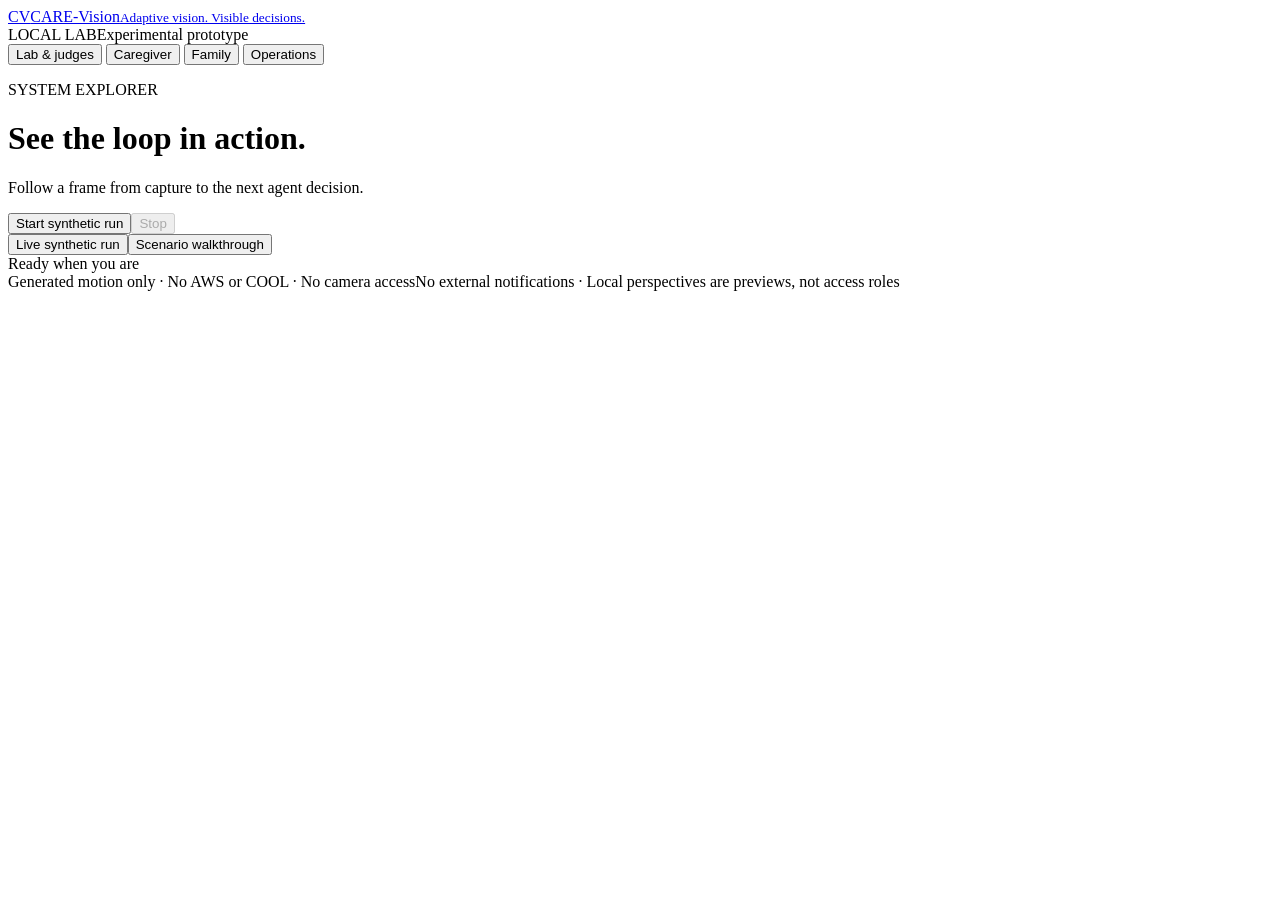
==== src/care_vision/lab/index.html @ 3ff54dce "Add English local observability lab and role walkthroughs" ====
<!doctype html>
<html lang="en">
<head>
<meta charset="utf-8">
<meta name="viewport" content="width=device-width, initial-scale=1">
<title>CARE-Vision · Local Lab</title>
<link rel="stylesheet" href="/style.css">
<script src="/app.js" defer></script>
</head>
<body>
<div id="care-app">
<header class="app-header">
  <a class="brand" href="/" aria-label="CARE-Vision home"><span class="brand-mark" aria-hidden="true">CV</span><span>CARE-Vision<small>Adaptive vision. Visible decisions.</small></span></a>
  <div class="header-context"><span class="badge neutral">LOCAL LAB</span><span class="header-note">Experimental prototype</span></div>
</header>
<nav class="role-nav" aria-label="Workspace">
  <button type="button" data-role="lab" aria-pressed="true">Lab &amp; judges</button>
  <button type="button" data-role="caregiver" aria-pressed="false">Caregiver</button>
  <button type="button" data-role="family" aria-pressed="false">Family</button>
  <button type="button" data-role="operations" aria-pressed="false">Operations</button>
</nav>
<main>
  <div class="page-heading"><div><p class="eyebrow" id="workspace-label">SYSTEM EXPLORER</p><h1 id="page-title">See the loop in action.</h1><p class="page-description" id="page-description">Follow a frame from capture to the next agent decision.</p></div><div class="run-actions"><button type="button" id="start-run" class="button primary">Start synthetic run</button><button type="button" id="stop-run" class="button" disabled>Stop</button></div></div>
  <section class="source-toolbar" aria-label="Data source">
    <div class="segmented" aria-label="Data source"><button type="button" id="live-mode" aria-pressed="true">Live synthetic run</button><button type="button" id="walkthrough-mode" aria-pressed="false">Scenario walkthrough</button></div>
    <span id="source-status" class="source-status">Ready when you are</span>
  </section>
  <div id="walkthrough-controls" class="walkthrough-controls" hidden>
    <label for="scenario">Scenario <select id="scenario"><option value="recovery">Verification &amp; recovery</option><option value="review">Human review needed</option><option value="offline">Connection interrupted</option></select></label>
    <div class="step-controls"><button type="button" id="previous-step" class="button compact">Previous</button><span id="step-label"></span><button type="button" id="next-step" class="button compact">Next event</button></div>
  </div>
  <div id="error" class="error-message" role="alert" hidden></div>
  <div id="announcement" class="sr-only" aria-live="polite"></div>
  <section id="workspace" aria-label="Current workspace"></section>
</main>
<footer class="app-footer"><span id="scope-label">Generated motion only · No AWS or COOL · No camera access</span><span>No external notifications · Local perspectives are previews, not access roles</span></footer>
</div>
</body>
</html>
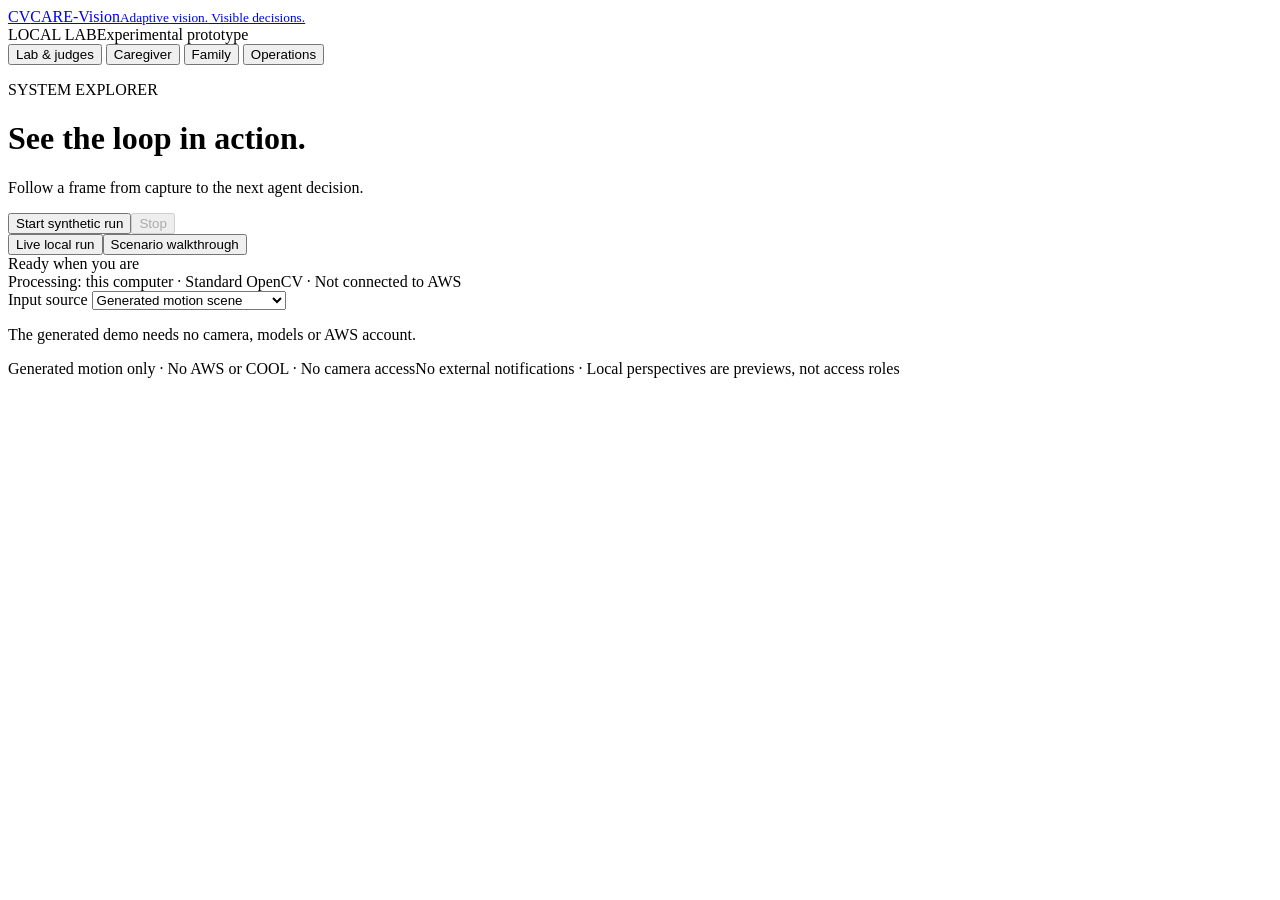
==== commit ca1a8484: "Add explicit local webcam diagnostics without automatic AWS connection" ====
--- a/src/care_vision/lab/index.html
+++ b/src/care_vision/lab/index.html
@@ -22,8 +22,18 @@
 <main>
   <div class="page-heading"><div><p class="eyebrow" id="workspace-label">SYSTEM EXPLORER</p><h1 id="page-title">See the loop in action.</h1><p class="page-description" id="page-description">Follow a frame from capture to the next agent decision.</p></div><div class="run-actions"><button type="button" id="start-run" class="button primary">Start synthetic run</button><button type="button" id="stop-run" class="button" disabled>Stop</button></div></div>
   <section class="source-toolbar" aria-label="Data source">
-    <div class="segmented" aria-label="Data source"><button type="button" id="live-mode" aria-pressed="true">Live synthetic run</button><button type="button" id="walkthrough-mode" aria-pressed="false">Scenario walkthrough</button></div>
+    <div class="segmented" aria-label="Data source"><button type="button" id="live-mode" aria-pressed="true">Live local run</button><button type="button" id="walkthrough-mode" aria-pressed="false">Scenario walkthrough</button></div>
     <span id="source-status" class="source-status">Ready when you are</span>
+  </section>
+  <div class="processing-notice" id="processing-notice">Processing: this computer · Standard OpenCV · Not connected to AWS</div>
+  <section id="capture-controls" class="capture-controls" aria-label="Local source settings">
+    <label for="capture-source">Input source <select id="capture-source"><option value="synthetic">Generated motion scene</option><option value="camera">Local webcam / USB camera</option></select></label>
+    <div id="camera-settings" class="camera-settings" hidden>
+      <label for="camera-index">Device index <input id="camera-index" type="number" min="0" max="16" step="1" value="0"></label>
+      <label for="camera-seconds">Duration <select id="camera-seconds"><option value="30">30 seconds</option><option value="45" selected>45 seconds</option><option value="60">60 seconds</option><option value="120">120 seconds</option></select></label>
+      <label class="preview-option"><input id="camera-preview" type="checkbox">Enable local preview · memory only</label>
+    </div>
+    <p id="capture-help" class="caption">The generated demo needs no camera, models or AWS account.</p>
   </section>
   <div id="walkthrough-controls" class="walkthrough-controls" hidden>
     <label for="scenario">Scenario <select id="scenario"><option value="recovery">Verification &amp; recovery</option><option value="review">Human review needed</option><option value="offline">Connection interrupted</option></select></label>
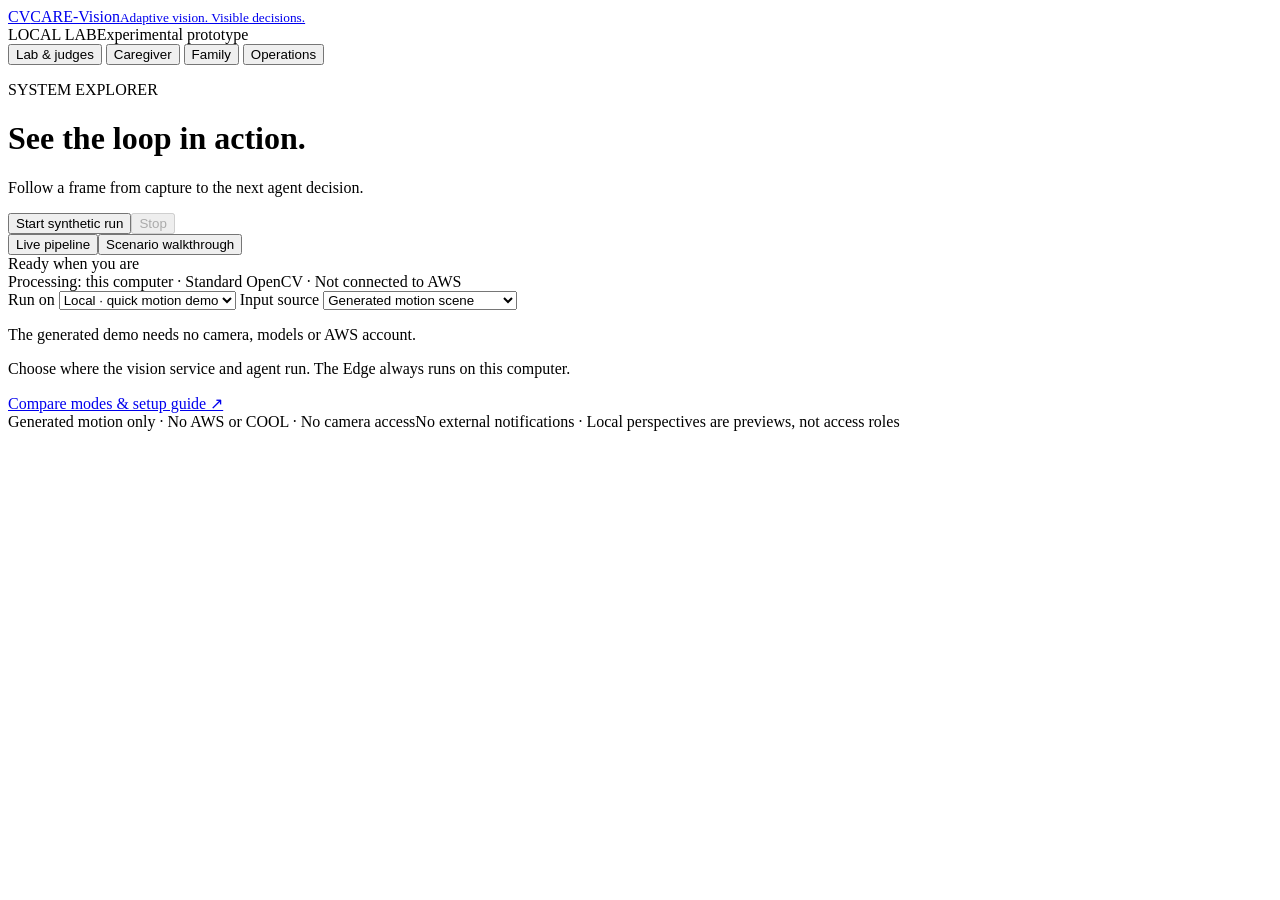
==== commit 1560e635: "Let evaluators choose full local vision or their own Graviton runtime" ====
--- a/src/care_vision/lab/index.html
+++ b/src/care_vision/lab/index.html
@@ -22,18 +22,21 @@
 <main>
   <div class="page-heading"><div><p class="eyebrow" id="workspace-label">SYSTEM EXPLORER</p><h1 id="page-title">See the loop in action.</h1><p class="page-description" id="page-description">Follow a frame from capture to the next agent decision.</p></div><div class="run-actions"><button type="button" id="start-run" class="button primary">Start synthetic run</button><button type="button" id="stop-run" class="button" disabled>Stop</button></div></div>
   <section class="source-toolbar" aria-label="Data source">
-    <div class="segmented" aria-label="Data source"><button type="button" id="live-mode" aria-pressed="true">Live local run</button><button type="button" id="walkthrough-mode" aria-pressed="false">Scenario walkthrough</button></div>
+    <div class="segmented" aria-label="Data source"><button type="button" id="live-mode" aria-pressed="true">Live pipeline</button><button type="button" id="walkthrough-mode" aria-pressed="false">Scenario walkthrough</button></div>
     <span id="source-status" class="source-status">Ready when you are</span>
   </section>
   <div class="processing-notice" id="processing-notice">Processing: this computer · Standard OpenCV · Not connected to AWS</div>
   <section id="capture-controls" class="capture-controls" aria-label="Local source settings">
-    <label for="capture-source">Input source <select id="capture-source"><option value="synthetic">Generated motion scene</option><option value="camera">Local webcam / USB camera</option></select></label>
+    <label for="execution-mode">Run on <select id="execution-mode"><option value="motion">Local · quick motion demo</option><option value="full">Local · full pipeline</option><option value="graviton">My AWS Graviton · COOL</option></select></label>
+    <label for="capture-source">Input source <select id="capture-source"><option value="synthetic">Generated motion scene</option><option value="camera">Local webcam / USB camera</option><option value="video" id="video-option" hidden>Configured local video</option></select></label>
     <div id="camera-settings" class="camera-settings" hidden>
       <label for="camera-index">Device index <input id="camera-index" type="number" min="0" max="16" step="1" value="0"></label>
       <label for="camera-seconds">Duration <select id="camera-seconds"><option value="30">30 seconds</option><option value="45" selected>45 seconds</option><option value="60">60 seconds</option><option value="120">120 seconds</option></select></label>
       <label class="preview-option"><input id="camera-preview" type="checkbox">Enable local preview · memory only</label>
     </div>
     <p id="capture-help" class="caption">The generated demo needs no camera, models or AWS account.</p>
+    <p id="execution-help" class="notice">Choose where the vision service and agent run. The Edge always runs on this computer.</p>
+    <a class="caption" href="https://github.com/ojedavd/care-vision/blob/main/docs/full-pipeline-lab.md" target="_blank" rel="noopener noreferrer">Compare modes &amp; setup guide ↗</a>
   </section>
   <div id="walkthrough-controls" class="walkthrough-controls" hidden>
     <label for="scenario">Scenario <select id="scenario"><option value="recovery">Verification &amp; recovery</option><option value="review">Human review needed</option><option value="offline">Connection interrupted</option></select></label>
